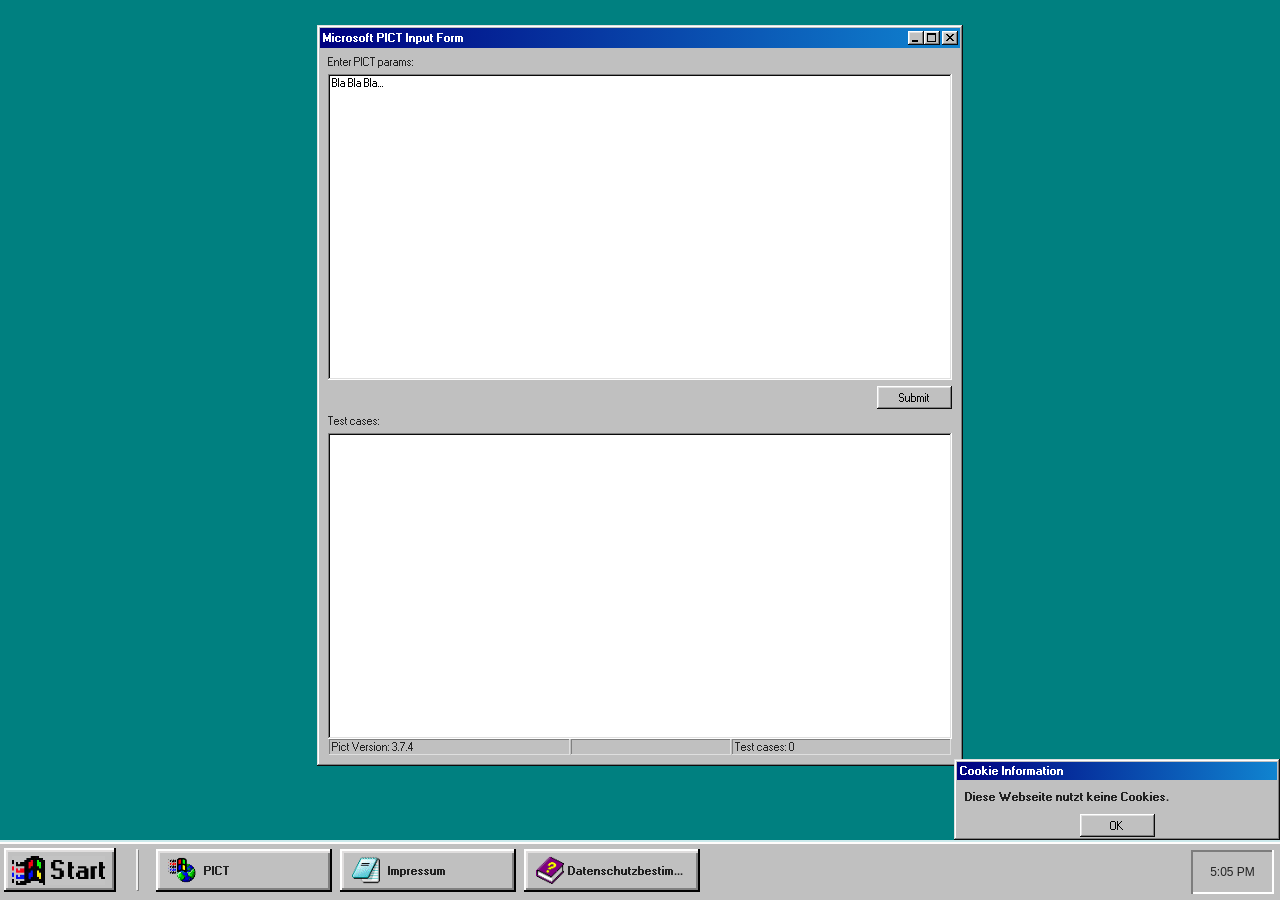
==== src/main/resources/META-INF/resources/index.html @ a513f378 "Add cookie banner and prepare maximize button Problem: We want to display a Cookie banner. In the fu" ====
<!DOCTYPE html>
<html lang="en">
<head style="height: 100%;">
    <meta charset="UTF-8">
    <title>PICT</title>
    <link rel="stylesheet" href="css/98.css">
    <link rel="stylesheet" href="css/win98.css">
    <link rel="stylesheet" href="css/main.css">
</head>
<body>

<div id="cookie-info">
    <div class="window" style="width: 320px">
        <div class="title-bar">
            <div class="title-bar-text">Cookie Information</div>
        </div>
        <div class="window-body">
            <p>Diese Webseite nutzt keine Cookies.</p>
        </div>
        <section class="field-row" style="justify-content: center">
            <button class="center" onclick="document.getElementById('cookie-info').classList.add('hidden')">OK</button>
        </section>
    </div>
</div>

<div class="window notepad-window pict-window" id="pict-window">
    <div class="title-bar">
        <div class="title-bar-text">Microsoft PICT Input Form</div>
        <div class="title-bar-controls">
            <button aria-label="Minimize" id="pict-min-button"></button>
            <button aria-label="Maximize" id="pict-max-button"></button>
            <button aria-label="Close" id="pict-close-button"></button>
        </div>
    </div>
    <div class="window-body">
        <section class="field-row-stacked">
            <div class="field-row-stacked">
                <label for="pict-input">Enter PICT params:</label>
                <textarea id="pict-input" rows="25" onclick="clearInitialText()"></textarea>
            </div>
            <section class="field-row" style="justify-content: flex-end">
                <input type="submit" class="center" onclick="processPict()">
            </section>
            <div class="field-row-stacked">
                <label for="pict-output">Test cases:</label>
                <textarea id="pict-output" rows="25" readonly onclick="selectAll()"></textarea>
            </div>
        </section>
        <div class="status-bar">
            <p class="status-bar-field">Pict Version: 3.7.4</p>
            <p class="status-bar-field" id="test-amount"></p>
            <p class="status-bar-field" id="progress-status"></p>
        </div>
    </div>
</div>


<div class="window notepad-window hidden imprint-window" id="imprint-window">
    <div class="title-bar">
        <div class="title-bar-text">Impressum.txt</div>
        <div class="title-bar-controls">
            <button aria-label="Minimize" id="imprint-min-button"></button>
            <button aria-label="Maximize" id="imprint-max-button"></button>
            <button aria-label="Close" id="imprint-close-button"></button>
        </div>
    </div>
    <div class="window-body">
        <section class="field-row-stacked">
            <div class="field-row-stacked">
                <label for="imprint-text">Impressum</label>
                <textarea id="imprint-text" rows="50">Impressum</textarea>
            </div>
        </section>
    </div>
</div>

<div class="window notepad-window hidden privacy-terms-window" id="privacy-terms-window">
    <div class="title-bar">
        <div class="title-bar-text">Datenschutz.txt</div>
        <div class="title-bar-controls">
            <button aria-label="Minimize" id="privacy-terms-min-button"></button>
            <button aria-label="Maximize" id="privacy-terms-max-button"></button>
            <button aria-label="Close" id="privacy-terms-close-button"></button>
        </div>
    </div>
    <div class="window-body">
        <section class="field-row-stacked">
            <div class="field-row-stacked">
                <label for="privacy-terms-text">Datenschutzbestimmungen</label>
                <textarea id="privacy-terms-text" rows="50">Datenschutzbestimmungen</textarea>
            </div>
        </section>
    </div>
</div>

<div id="start-bar">
    <div id="start-button-items">
        <label id="start-button" class="windows-box-shadow" for="start-button-input"></label>
        <div id="items">

            <label id="pict-item" class="help-tab tab windows-box-shadow"><span>
                <img src="[data-uri]"
                     alt=""/></span><span>PICT</span></label>

            <label id="imprint-item" class="notepad-tab tab windows-box-shadow"><span>
                <img src="[data-uri]" alt=""/></span><span>Impressum</span></label>

            <label id="privacy-terms-item" class="help-tab tab windows-box-shadow"><span>
                <img src="[data-uri]" alt=""/></span><span>Datenschutzbestimmungen</span></label>

        </div>
    </div>
    <div id="start-menu" class="windows-box-shadow">
        <div id="windows-start-menu-blue">Windows<span>98</span></div>
    </div>
    <div id="time-options"></div>
</div>


<script src="js/main.js"></script>
</body>
</html>
---- src/main/resources/META-INF/resources/css/98.css ----
/*! 98.css v0.1.18 - https://github.com/jdan/98.css */@font-face{font-family:"Pixelated MS Sans Serif";font-style:normal;font-weight:400;src:url(ms_sans_serif.woff) format("woff");src:url(ms_sans_serif.woff2) format("woff2")}@font-face{font-family:"Pixelated MS Sans Serif";font-style:normal;font-weight:700;src:url(ms_sans_serif_bold.woff) format("woff");src:url(ms_sans_serif_bold.woff2) format("woff2")}body{color:#222;font-family:Arial;font-size:12px}.title-bar,.window,button,input,label,option,select,textarea,ul.tree-view{-webkit-font-smoothing:none;font-family:"Pixelated MS Sans Serif",Arial;font-size:11px}h1{font-size:5rem}h2{font-size:2.5rem}h3{font-size:2rem}h4{font-size:1.5rem}u{border-bottom:.5px solid #222;text-decoration:none}button,input[type=reset],input[type=submit]{border:none;border-radius:0;box-sizing:border-box;min-height:23px;min-width:75px;padding:0 12px}.vertical-bar,button,input[type=reset],input[type=submit]{background:silver;box-shadow:inset -1px -1px #0a0a0a,inset 1px 1px #fff,inset -2px -2px grey,inset 2px 2px #dfdfdf}.vertical-bar{height:20px;width:4px}button:not(:disabled):active,input[type=reset]:not(:disabled):active,input[type=submit]:not(:disabled):active{box-shadow:inset -1px -1px #fff,inset 1px 1px #0a0a0a,inset -2px -2px #dfdfdf,inset 2px 2px grey;padding:2px 11px 0 13px}@media (not(hover)){button:not(:disabled):hover,input[type=reset]:not(:disabled):hover,input[type=submit]:not(:disabled):hover{box-shadow:inset -1px -1px #fff,inset 1px 1px #0a0a0a,inset -2px -2px #dfdfdf,inset 2px 2px grey}}button:focus,input[type=reset]:focus,input[type=submit]:focus{outline:1px dotted #000;outline-offset:-4px}button::-moz-focus-inner,input[type=reset]::-moz-focus-inner,input[type=submit]::-moz-focus-inner{border:0}:disabled,:disabled+label,input[readonly],input[readonly]+label{color:grey}:disabled+label,button:disabled,input[type=reset]:disabled,input[type=submit]:disabled{text-shadow:1px 1px 0 #fff}.window{background:silver;box-shadow:inset -1px -1px #0a0a0a,inset 1px 1px #dfdfdf,inset -2px -2px grey,inset 2px 2px #fff;padding:3px}.title-bar{align-items:center;background:linear-gradient(90deg,navy,#1084d0);display:flex;justify-content:space-between;padding:3px 2px 3px 3px}.title-bar.inactive{background:linear-gradient(90deg,grey,#b5b5b5)}.title-bar-text{color:#fff;font-weight:700;letter-spacing:0;margin-right:24px}.title-bar-controls{display:flex}.title-bar-controls button{display:block;min-height:14px;min-width:16px;padding:0}.title-bar-controls button:active{padding:0}.title-bar-controls button:focus{outline:none}.title-bar-controls button[aria-label=Minimize]{background-image:url("data:image/svg+xml;charset=utf-8,%3Csvg width='6' height='2' fill='none' xmlns='http://www.w3.org/2000/svg'%3E%3Cpath fill='%23000' d='M0 0h6v2H0z'/%3E%3C/svg%3E");background-position:bottom 3px left 4px;background-repeat:no-repeat}.title-bar-controls button[aria-label=Maximize]{background-image:url("data:image/svg+xml;charset=utf-8,%3Csvg width='9' height='9' fill='none' xmlns='http://www.w3.org/2000/svg'%3E%3Cpath fill-rule='evenodd' clip-rule='evenodd' d='M9 0H0v9h9V0zM8 2H1v6h7V2z' fill='%23000'/%3E%3C/svg%3E");background-position:top 2px left 3px;background-repeat:no-repeat}.title-bar-controls button[aria-label=Restore]{background-image:url("data:image/svg+xml;charset=utf-8,%3Csvg width='8' height='9' fill='none' xmlns='http://www.w3.org/2000/svg'%3E%3Cpath fill='%23000' d='M2 0h6v2H2zM7 2h1v4H7zM2 2h1v1H2zM6 5h1v1H6zM0 3h6v2H0zM5 5h1v4H5zM0 5h1v4H0zM1 8h4v1H1z'/%3E%3C/svg%3E");background-position:top 2px left 3px;background-repeat:no-repeat}.title-bar-controls button[aria-label=Help]{background-image:url("data:image/svg+xml;charset=utf-8,%3Csvg width='6' height='9' fill='none' xmlns='http://www.w3.org/2000/svg'%3E%3Cpath fill='%23000' d='M0 1h2v2H0zM1 0h4v1H1zM4 1h2v2H4zM3 3h2v1H3zM2 4h2v2H2zM2 7h2v2H2z'/%3E%3C/svg%3E");background-position:top 2px left 5px;background-repeat:no-repeat}.title-bar-controls button[aria-label=Close]{background-image:url("data:image/svg+xml;charset=utf-8,%3Csvg width='8' height='7' fill='none' xmlns='http://www.w3.org/2000/svg'%3E%3Cpath fill-rule='evenodd' clip-rule='evenodd' d='M0 0h2v1h1v1h2V1h1V0h2v1H7v1H6v1H5v1h1v1h1v1h1v1H6V6H5V5H3v1H2v1H0V6h1V5h1V4h1V3H2V2H1V1H0V0z' fill='%23000'/%3E%3C/svg%3E");background-position:top 3px left 4px;background-repeat:no-repeat;margin-left:2px}.status-bar{gap:1px;display:flex;margin:0 1px}.status-bar-field{box-shadow:inset -1px -1px #dfdfdf,inset 1px 1px grey;flex-grow:1;margin:0;padding:2px 3px}.window-body{margin:8px}fieldset{border-image:url("data:image/svg+xml;charset=utf-8,%3Csvg width='5' height='5' fill='gray' xmlns='http://www.w3.org/2000/svg'%3E%3Cpath fill-rule='evenodd' clip-rule='evenodd' d='M0 0h5v5H0V2h2v1h1V2H0' fill='%23fff'/%3E%3Cpath fill-rule='evenodd' clip-rule='evenodd' d='M0 0h4v4H0V1h1v2h2V1H0'/%3E%3C/svg%3E") 2;margin:0;padding:10px;padding-block-start:8px}legend{background:silver}.field-row{align-items:center;display:flex}[class^=field-row]+[class^=field-row]{margin-top:6px}.field-row>*+*{margin-left:6px}.field-row-stacked{display:flex;flex-direction:column}.field-row-stacked *+*{margin-top:6px}label{align-items:center;display:inline-flex}input[type=checkbox],input[type=radio]{appearance:none;-webkit-appearance:none;-moz-appearance:none;background:0;border:none;margin:0;opacity:0;position:fixed}input[type=checkbox]+label,input[type=radio]+label{line-height:13px}input[type=radio]+label{margin-left:18px;position:relative}input[type=radio]+label:before{background:url("data:image/svg+xml;charset=utf-8,%3Csvg width='12' height='12' fill='none' xmlns='http://www.w3.org/2000/svg'%3E%3Cpath fill-rule='evenodd' clip-rule='evenodd' d='M8 0H4v1H2v1H1v2H0v4h1v2h1V8H1V4h1V2h2V1h4v1h2V1H8V0z' fill='gray'/%3E%3Cpath fill-rule='evenodd' clip-rule='evenodd' d='M8 1H4v1H2v2H1v4h1v1h1V8H2V4h1V3h1V2h4v1h2V2H8V1z' fill='%23000'/%3E%3Cpath fill-rule='evenodd' clip-rule='evenodd' d='M9 3h1v1H9V3zm1 5V4h1v4h-1zm-2 2V9h1V8h1v2H8zm-4 0v1h4v-1H4zm0 0V9H2v1h2z' fill='%23DFDFDF'/%3E%3Cpath fill-rule='evenodd' clip-rule='evenodd' d='M11 2h-1v2h1v4h-1v2H8v1H4v-1H2v1h2v1h4v-1h2v-1h1V8h1V4h-1V2z' fill='%23fff'/%3E%3Cpath fill-rule='evenodd' clip-rule='evenodd' d='M4 2h4v1h1v1h1v4H9v1H8v1H4V9H3V8H2V4h1V3h1V2z' fill='%23fff'/%3E%3C/svg%3E");content:"";display:inline-block;height:12px;left:-18px;margin-right:6px;position:absolute;top:0;width:12px}input[type=radio]:active+label:before{background:url("data:image/svg+xml;charset=utf-8,%3Csvg width='12' height='12' fill='none' xmlns='http://www.w3.org/2000/svg'%3E%3Cpath fill-rule='evenodd' clip-rule='evenodd' d='M8 0H4v1H2v1H1v2H0v4h1v2h1V8H1V4h1V2h2V1h4v1h2V1H8V0z' fill='gray'/%3E%3Cpath fill-rule='evenodd' clip-rule='evenodd' d='M8 1H4v1H2v2H1v4h1v1h1V8H2V4h1V3h1V2h4v1h2V2H8V1z' fill='%23000'/%3E%3Cpath fill-rule='evenodd' clip-rule='evenodd' d='M9 3h1v1H9V3zm1 5V4h1v4h-1zm-2 2V9h1V8h1v2H8zm-4 0v1h4v-1H4zm0 0V9H2v1h2z' fill='%23DFDFDF'/%3E%3Cpath fill-rule='evenodd' clip-rule='evenodd' d='M11 2h-1v2h1v4h-1v2H8v1H4v-1H2v1h2v1h4v-1h2v-1h1V8h1V4h-1V2z' fill='%23fff'/%3E%3Cpath fill-rule='evenodd' clip-rule='evenodd' d='M4 2h4v1h1v1h1v4H9v1H8v1H4V9H3V8H2V4h1V3h1V2z' fill='silver'/%3E%3C/svg%3E")}input[type=radio]:checked+label:after{background:url("data:image/svg+xml;charset=utf-8,%3Csvg width='4' height='4' fill='none' xmlns='http://www.w3.org/2000/svg'%3E%3Cpath fill-rule='evenodd' clip-rule='evenodd' d='M3 0H1v1H0v2h1v1h2V3h1V1H3V0z' fill='%23000'/%3E%3C/svg%3E");content:"";display:block;height:4px;left:-14px;position:absolute;top:4px;width:4px}input[type=checkbox]:focus+label,input[type=radio]:focus+label{outline:1px dotted #000}input[type=radio][disabled]+label:before{background:url("data:image/svg+xml;charset=utf-8,%3Csvg width='12' height='12' fill='none' xmlns='http://www.w3.org/2000/svg'%3E%3Cpath fill-rule='evenodd' clip-rule='evenodd' d='M8 0H4v1H2v1H1v2H0v4h1v2h1V8H1V4h1V2h2V1h4v1h2V1H8V0z' fill='gray'/%3E%3Cpath fill-rule='evenodd' clip-rule='evenodd' d='M8 1H4v1H2v2H1v4h1v1h1V8H2V4h1V3h1V2h4v1h2V2H8V1z' fill='%23000'/%3E%3Cpath fill-rule='evenodd' clip-rule='evenodd' d='M9 3h1v1H9V3zm1 5V4h1v4h-1zm-2 2V9h1V8h1v2H8zm-4 0v1h4v-1H4zm0 0V9H2v1h2z' fill='%23DFDFDF'/%3E%3Cpath fill-rule='evenodd' clip-rule='evenodd' d='M11 2h-1v2h1v4h-1v2H8v1H4v-1H2v1h2v1h4v-1h2v-1h1V8h1V4h-1V2z' fill='%23fff'/%3E%3Cpath fill-rule='evenodd' clip-rule='evenodd' d='M4 2h4v1h1v1h1v4H9v1H8v1H4V9H3V8H2V4h1V3h1V2z' fill='silver'/%3E%3C/svg%3E")}input[type=radio][disabled]:checked+label:after{background:url("data:image/svg+xml;charset=utf-8,%3Csvg width='4' height='4' fill='none' xmlns='http://www.w3.org/2000/svg'%3E%3Cpath fill-rule='evenodd' clip-rule='evenodd' d='M3 0H1v1H0v2h1v1h2V3h1V1H3V0z' fill='gray'/%3E%3C/svg%3E")}input[type=checkbox]+label{margin-left:19px;position:relative}input[type=checkbox]+label:before{background:#fff;box-shadow:inset -1px -1px #fff,inset 1px 1px grey,inset -2px -2px #dfdfdf,inset 2px 2px #0a0a0a;content:"";display:inline-block;height:13px;left:-19px;margin-right:6px;position:absolute;width:13px}input[type=checkbox]:active+label:before{background:silver}input[type=checkbox]:checked+label:after{background:url("data:image/svg+xml;charset=utf-8,%3Csvg width='7' height='7' fill='none' xmlns='http://www.w3.org/2000/svg'%3E%3Cpath fill-rule='evenodd' clip-rule='evenodd' d='M7 0H6v1H5v1H4v1H3v1H2V3H1V2H0v3h1v1h1v1h1V6h1V5h1V4h1V3h1V0z' fill='%23000'/%3E%3C/svg%3E");content:"";display:block;height:7px;left:-16px;position:absolute;top:3px;width:7px}input[type=checkbox][disabled]+label:before{background:silver}input[type=checkbox][disabled]:checked+label:after{background:url("data:image/svg+xml;charset=utf-8,%3Csvg width='7' height='7' fill='none' xmlns='http://www.w3.org/2000/svg'%3E%3Cpath fill-rule='evenodd' clip-rule='evenodd' d='M7 0H6v1H5v1H4v1H3v1H2V3H1V2H0v3h1v1h1v1h1V6h1V5h1V4h1V3h1V0z' fill='gray'/%3E%3C/svg%3E")}input[type=email],input[type=number],input[type=password],input[type=text]{-webkit-appearance:none;-moz-appearance:none;appearance:none;border:none;border-radius:0}input[type=email],input[type=number],input[type=password],input[type=text],select{background-color:#fff;box-shadow:inset -1px -1px #fff,inset 1px 1px grey,inset -2px -2px #dfdfdf,inset 2px 2px #0a0a0a;box-sizing:border-box;padding:3px 4px}select,textarea{border:none}textarea{-webkit-appearance:none;-moz-appearance:none;appearance:none;background-color:#fff;border-radius:0;box-shadow:inset -1px -1px #fff,inset 1px 1px grey,inset -2px -2px #dfdfdf,inset 2px 2px #0a0a0a;box-sizing:border-box;padding:3px 4px}input[type=email],input[type=password],input[type=text],select{height:21px}input[type=number]{height:22px}input[type=email],input[type=number],input[type=password],input[type=text]{line-height:2}input[type=email]:disabled,input[type=email]:read-only,input[type=number]:disabled,input[type=number]:read-only,input[type=password]:disabled,input[type=password]:read-only,input[type=text]:disabled,input[type=text]:read-only,textarea:disabled{background-color:silver}select{appearance:none;-webkit-appearance:none;-moz-appearance:none;background-image:url("data:image/svg+xml;charset=utf-8,%3Csvg width='16' height='17' fill='none' xmlns='http://www.w3.org/2000/svg'%3E%3Cpath fill-rule='evenodd' clip-rule='evenodd' d='M15 0H0v16h1V1h14V0z' fill='%23DFDFDF'/%3E%3Cpath fill-rule='evenodd' clip-rule='evenodd' d='M2 1H1v14h1V2h12V1H2z' fill='%23fff'/%3E%3Cpath fill-rule='evenodd' clip-rule='evenodd' d='M16 17H0v-1h15V0h1v17z' fill='%23000'/%3E%3Cpath fill-rule='evenodd' clip-rule='evenodd' d='M15 1h-1v14H1v1h14V1z' fill='gray'/%3E%3Cpath fill='silver' d='M2 2h12v13H2z'/%3E%3Cpath fill-rule='evenodd' clip-rule='evenodd' d='M11 6H4v1h1v1h1v1h1v1h1V9h1V8h1V7h1V6z' fill='%23000'/%3E%3C/svg%3E");background-position:top 2px right 2px;background-repeat:no-repeat;border-radius:0;padding-right:32px;position:relative}input[type=email]:focus,input[type=number]:focus,input[type=password]:focus,input[type=text]:focus,select:focus,textarea:focus{outline:none}input[type=range]{-webkit-appearance:none;background:transparent;width:100%}input[type=range]:focus{outline:none}input[type=range]::-webkit-slider-thumb{-webkit-appearance:none;background:url("data:image/svg+xml;charset=utf-8,%3Csvg width='11' height='21' fill='none' xmlns='http://www.w3.org/2000/svg'%3E%3Cpath fill-rule='evenodd' clip-rule='evenodd' d='M0 0v16h2v2h2v2h1v-1H3v-2H1V1h9V0z' fill='%23fff'/%3E%3Cpath fill-rule='evenodd' clip-rule='evenodd' d='M1 1v15h1v1h1v1h1v1h2v-1h1v-1h1v-1h1V1z' fill='%23C0C7C8'/%3E%3Cpath fill-rule='evenodd' clip-rule='evenodd' d='M9 1h1v15H8v2H6v2H5v-1h2v-2h2z' fill='%2387888F'/%3E%3Cpath fill-rule='evenodd' clip-rule='evenodd' d='M10 0h1v16H9v2H7v2H5v1h1v-2h2v-2h2z' fill='%23000'/%3E%3C/svg%3E");height:21px;transform:translateY(-8px);width:11px}input[type=range].has-box-indicator::-webkit-slider-thumb{background:url("data:image/svg+xml;charset=utf-8,%3Csvg width='11' height='21' fill='none' xmlns='http://www.w3.org/2000/svg'%3E%3Cpath fill-rule='evenodd' clip-rule='evenodd' d='M0 0v20h1V1h9V0z' fill='%23fff'/%3E%3Cpath fill='%23C0C7C8' d='M1 1h8v18H1z'/%3E%3Cpath fill-rule='evenodd' clip-rule='evenodd' d='M9 1h1v19H1v-1h8z' fill='%2387888F'/%3E%3Cpath fill-rule='evenodd' clip-rule='evenodd' d='M10 0h1v21H0v-1h10z' fill='%23000'/%3E%3C/svg%3E");transform:translateY(-10px)}input[type=range]::-moz-range-thumb{background:url("data:image/svg+xml;charset=utf-8,%3Csvg width='11' height='21' fill='none' xmlns='http://www.w3.org/2000/svg'%3E%3Cpath fill-rule='evenodd' clip-rule='evenodd' d='M0 0v16h2v2h2v2h1v-1H3v-2H1V1h9V0z' fill='%23fff'/%3E%3Cpath fill-rule='evenodd' clip-rule='evenodd' d='M1 1v15h1v1h1v1h1v1h2v-1h1v-1h1v-1h1V1z' fill='%23C0C7C8'/%3E%3Cpath fill-rule='evenodd' clip-rule='evenodd' d='M9 1h1v15H8v2H6v2H5v-1h2v-2h2z' fill='%2387888F'/%3E%3Cpath fill-rule='evenodd' clip-rule='evenodd' d='M10 0h1v16H9v2H7v2H5v1h1v-2h2v-2h2z' fill='%23000'/%3E%3C/svg%3E");border:0;border-radius:0;height:21px;transform:translateY(2px);width:11px}input[type=range].has-box-indicator::-moz-range-thumb{background:url("data:image/svg+xml;charset=utf-8,%3Csvg width='11' height='21' fill='none' xmlns='http://www.w3.org/2000/svg'%3E%3Cpath fill-rule='evenodd' clip-rule='evenodd' d='M0 0v20h1V1h9V0z' fill='%23fff'/%3E%3Cpath fill='%23C0C7C8' d='M1 1h8v18H1z'/%3E%3Cpath fill-rule='evenodd' clip-rule='evenodd' d='M9 1h1v19H1v-1h8z' fill='%2387888F'/%3E%3Cpath fill-rule='evenodd' clip-rule='evenodd' d='M10 0h1v21H0v-1h10z' fill='%23000'/%3E%3C/svg%3E");transform:translateY(0)}input[type=range]::-webkit-slider-runnable-track{background:#000;border-bottom:1px solid grey;border-right:1px solid grey;box-shadow:1px 0 0 #fff,1px 1px 0 #fff,0 1px 0 #fff,-1px 0 0 #a9a9a9,-1px -1px 0 #a9a9a9,0 -1px 0 #a9a9a9,-1px 1px 0 #fff,1px -1px #a9a9a9;box-sizing:border-box;height:2px;width:100%}input[type=range]::-moz-range-track{background:#000;border-bottom:1px solid grey;border-right:1px solid grey;box-shadow:1px 0 0 #fff,1px 1px 0 #fff,0 1px 0 #fff,-1px 0 0 #a9a9a9,-1px -1px 0 #a9a9a9,0 -1px 0 #a9a9a9,-1px 1px 0 #fff,1px -1px #a9a9a9;box-sizing:border-box;height:2px;width:100%}.is-vertical{display:inline-block;height:150px;transform:translateY(50%);width:4px}.is-vertical>input[type=range]{height:4px;margin:0 16px 0 10px;transform:rotate(270deg) translateX(calc(-50% + 8px));transform-origin:left;width:150px}.is-vertical>input[type=range]::-webkit-slider-runnable-track{border-bottom:1px solid grey;border-left:1px solid grey;border-right:0;box-shadow:-1px 0 0 #fff,-1px 1px 0 #fff,0 1px 0 #fff,1px 0 0 #a9a9a9,1px -1px 0 #a9a9a9,0 -1px 0 #a9a9a9,1px 1px 0 #fff,-1px -1px #a9a9a9}.is-vertical>input[type=range]::-moz-range-track{border-bottom:1px solid grey;border-left:1px solid grey;border-right:0;box-shadow:-1px 0 0 #fff,-1px 1px 0 #fff,0 1px 0 #fff,1px 0 0 #a9a9a9,1px -1px 0 #a9a9a9,0 -1px 0 #a9a9a9,1px 1px 0 #fff,-1px -1px #a9a9a9}.is-vertical>input[type=range]::-webkit-slider-thumb{transform:translateY(-8px) scaleX(-1)}.is-vertical>input[type=range].has-box-indicator::-webkit-slider-thumb{transform:translateY(-10px) scaleX(-1)}.is-vertical>input[type=range]::-moz-range-thumb{transform:translateY(2px) scaleX(-1)}.is-vertical>input[type=range].has-box-indicator::-moz-range-thumb{transform:translateY(0) scaleX(-1)}select:focus{background-color:navy;color:#fff}select:focus option{background-color:#fff;color:#000}select:active{background-image:url("data:image/svg+xml;charset=utf-8,%3Csvg width='16' height='17' fill='none' xmlns='http://www.w3.org/2000/svg'%3E%3Cpath fill-rule='evenodd' clip-rule='evenodd' d='M0 0h16v17H0V0zm1 16h14V1H1v15z' fill='gray'/%3E%3Cpath fill='silver' d='M1 1h14v15H1z'/%3E%3Cpath fill-rule='evenodd' clip-rule='evenodd' d='M12 7H5v1h1v1h1v1h1v1h1v-1h1V9h1V8h1V7z' fill='%23000'/%3E%3C/svg%3E")}a{color:#00f}a:focus{outline:1px dotted #00f}ul.tree-view{background:#fff;box-shadow:inset -1px -1px #fff,inset 1px 1px grey,inset -2px -2px #dfdfdf,inset 2px 2px #0a0a0a;display:block;margin:0;padding:6px}ul.tree-view li{list-style-type:none}ul.tree-view a{color:#000;text-decoration:none}ul.tree-view a:focus{background-color:navy;color:#fff}ul.tree-view li,ul.tree-view ul{margin-top:3px}ul.tree-view ul{border-left:1px dotted grey;margin-left:16px;padding-left:16px}ul.tree-view ul>li{position:relative}ul.tree-view ul>li:before{border-bottom:1px dotted grey;content:"";display:block;left:-16px;position:absolute;top:6px;width:12px}ul.tree-view ul>li:last-child:after{background:#fff;bottom:0;content:"";display:block;left:-20px;position:absolute;top:7px;width:8px}ul.tree-view details{margin-top:0}ul.tree-view details[open] summary{margin-bottom:0}ul.tree-view ul details>summary:before{margin-left:-22px;position:relative;z-index:1}ul.tree-view details>summary:before{background-color:#fff;border:1px solid grey;content:"+";display:block;float:left;height:9px;line-height:8px;margin-right:5px;padding-left:1px;text-align:center;width:8px}ul.tree-view details[open]>summary:before{content:"-"}ul.tree-view details>summary::-webkit-details-marker,ul.tree-view details>summary::marker{content:""}pre{background:#fff;box-shadow:inset -1px -1px #fff,inset 1px 1px grey,inset -2px -2px #dfdfdf,inset 2px 2px #0a0a0a;display:block;margin:0;padding:12px 8px}code,code *{font-family:monospace}summary:focus{outline:1px dotted #000}::-webkit-scrollbar{width:16px}::-webkit-scrollbar:horizontal{height:17px}::-webkit-scrollbar-corner{background:#dfdfdf}::-webkit-scrollbar-track{background-image:url("data:image/svg+xml;charset=utf-8,%3Csvg width='2' height='2' fill='none' xmlns='http://www.w3.org/2000/svg'%3E%3Cpath fill-rule='evenodd' clip-rule='evenodd' d='M1 0H0v1h1v1h1V1H1V0z' fill='silver'/%3E%3Cpath fill-rule='evenodd' clip-rule='evenodd' d='M2 0H1v1H0v1h1V1h1V0z' fill='%23fff'/%3E%3C/svg%3E")}::-webkit-scrollbar-thumb{background-color:#dfdfdf;box-shadow:inset -1px -1px #0a0a0a,inset 1px 1px #fff,inset -2px -2px grey,inset 2px 2px #dfdfdf}::-webkit-scrollbar-button:horizontal:end:increment,::-webkit-scrollbar-button:horizontal:start:decrement,::-webkit-scrollbar-button:vertical:end:increment,::-webkit-scrollbar-button:vertical:start:decrement{display:block}::-webkit-scrollbar-button:vertical:start{background-image:url("data:image/svg+xml;charset=utf-8,%3Csvg width='16' height='17' fill='none' xmlns='http://www.w3.org/2000/svg'%3E%3Cpath fill-rule='evenodd' clip-rule='evenodd' d='M15 0H0v16h1V1h14V0z' fill='%23DFDFDF'/%3E%3Cpath fill-rule='evenodd' clip-rule='evenodd' d='M2 1H1v14h1V2h12V1H2z' fill='%23fff'/%3E%3Cpath fill-rule='evenodd' clip-rule='evenodd' d='M16 17H0v-1h15V0h1v17z' fill='%23000'/%3E%3Cpath fill-rule='evenodd' clip-rule='evenodd' d='M15 1h-1v14H1v1h14V1z' fill='gray'/%3E%3Cpath fill='silver' d='M2 2h12v13H2z'/%3E%3Cpath fill-rule='evenodd' clip-rule='evenodd' d='M8 6H7v1H6v1H5v1H4v1h7V9h-1V8H9V7H8V6z' fill='%23000'/%3E%3C/svg%3E");height:17px}::-webkit-scrollbar-button:vertical:end{background-image:url("data:image/svg+xml;charset=utf-8,%3Csvg width='16' height='17' fill='none' xmlns='http://www.w3.org/2000/svg'%3E%3Cpath fill-rule='evenodd' clip-rule='evenodd' d='M15 0H0v16h1V1h14V0z' fill='%23DFDFDF'/%3E%3Cpath fill-rule='evenodd' clip-rule='evenodd' d='M2 1H1v14h1V2h12V1H2z' fill='%23fff'/%3E%3Cpath fill-rule='evenodd' clip-rule='evenodd' d='M16 17H0v-1h15V0h1v17z' fill='%23000'/%3E%3Cpath fill-rule='evenodd' clip-rule='evenodd' d='M15 1h-1v14H1v1h14V1z' fill='gray'/%3E%3Cpath fill='silver' d='M2 2h12v13H2z'/%3E%3Cpath fill-rule='evenodd' clip-rule='evenodd' d='M11 6H4v1h1v1h1v1h1v1h1V9h1V8h1V7h1V6z' fill='%23000'/%3E%3C/svg%3E");height:17px}::-webkit-scrollbar-button:horizontal:start{background-image:url("data:image/svg+xml;charset=utf-8,%3Csvg width='16' height='17' fill='none' xmlns='http://www.w3.org/2000/svg'%3E%3Cpath fill-rule='evenodd' clip-rule='evenodd' d='M15 0H0v16h1V1h14V0z' fill='%23DFDFDF'/%3E%3Cpath fill-rule='evenodd' clip-rule='evenodd' d='M2 1H1v14h1V2h12V1H2z' fill='%23fff'/%3E%3Cpath fill-rule='evenodd' clip-rule='evenodd' d='M16 17H0v-1h15V0h1v17z' fill='%23000'/%3E%3Cpath fill-rule='evenodd' clip-rule='evenodd' d='M15 1h-1v14H1v1h14V1z' fill='gray'/%3E%3Cpath fill='silver' d='M2 2h12v13H2z'/%3E%3Cpath fill-rule='evenodd' clip-rule='evenodd' d='M9 4H8v1H7v1H6v1H5v1h1v1h1v1h1v1h1V4z' fill='%23000'/%3E%3C/svg%3E");width:16px}::-webkit-scrollbar-button:horizontal:end{background-image:url("data:image/svg+xml;charset=utf-8,%3Csvg width='16' height='17' fill='none' xmlns='http://www.w3.org/2000/svg'%3E%3Cpath fill-rule='evenodd' clip-rule='evenodd' d='M15 0H0v16h1V1h14V0z' fill='%23DFDFDF'/%3E%3Cpath fill-rule='evenodd' clip-rule='evenodd' d='M2 1H1v14h1V2h12V1H2z' fill='%23fff'/%3E%3Cpath fill-rule='evenodd' clip-rule='evenodd' d='M16 17H0v-1h15V0h1v17z' fill='%23000'/%3E%3Cpath fill-rule='evenodd' clip-rule='evenodd' d='M15 1h-1v14H1v1h14V1z' fill='gray'/%3E%3Cpath fill='silver' d='M2 2h12v13H2z'/%3E%3Cpath fill-rule='evenodd' clip-rule='evenodd' d='M7 4H6v7h1v-1h1V9h1V8h1V7H9V6H8V5H7V4z' fill='%23000'/%3E%3C/svg%3E");width:16px}
/*# sourceMappingURL=98.css.map */
---- src/main/resources/META-INF/resources/css/win98.css ----
body {
    background: #008080;
    margin: 0;
    padding: 0;
    font-family: Arial, sans-serif;
    user-select: none;
    font-weight: 300;
    -webkit-font-smoothing: none;
    -moz-osx-font-smoothing: grayscale;
}

#start-bar {
    background: #c0c0c0;
    height: 2.5rem;
    position: absolute;
    bottom: 0;
    width: calc(100% - 1rem);
    display: flex;
    padding: 0.5rem;
    z-index: 999999999;
    justify-content: space-between;
    box-shadow: 0 -2px #fffdfc, 0 -4px #cce9eb;
}

#start-menu {
    bottom: 3.75rem;
    position: absolute;
    background: #c0c0c0;
    left: 0.25rem;
    width: 24rem;
    min-height: 3rem;
    display: none;
}

#start-button-input:checked ~ #start-bar > #start-menu {
    display: block;
}

#start-menu ul {
    list-style: none;
    padding: 0;
    margin: 0;
}

#start-menu ul li label {
    height: 4rem;
    float: left;
    cursor: pointer;
    padding: 0 0.5rem 0 0.5rem;
    margin: 0 2.5rem;
    display: flex;
    align-items: center;
    position: relative;
    cursor: pointer;
    box-sizing: border-box;
    width: calc(100% - 3rem);
}

#start-menu > ul > li label:before {
    width: 10px;
    background: black;
    content: '';
    height: 1px;
    position: absolute;
    bottom: 20px;
    left: 3rem;
}

#start-menu > ul > li label:first-of-type:before {
    width: 14px;
}


#start-menu > ul > li label:hover:before {
    background: white;
}

#start-menu ul li.line label {
    box-shadow: 0 2px #808280, 0 4px white;
}

.line {
    box-shadow: 0 2px #808280, 0 4px white;
}

#start-menu ul li img {
    width: 2rem;
    height: auto;
    margin: 0 1rem 0 0;
}

#start-menu ul li label:hover {
    background: #0c1b98;
    color: white;
    box-shadow: -8px 0 #0c1b98, 8px 0 #0c1b98;
}

.windows-box-shadow {
    box-shadow: -2px -2px #e0dede, -2px 0 #e0dede, 0 -2px #e0dede, -4px -4px white, -4px 0 white, 0 -4px white, 2px 2px #818181, 0 2px #818181, 2px 0 #818181, 2px -2px #e0dede, -2px 2px #818181, -4px 2px white, -4px 4px black, 4px 4px black, 4px 0 black, 0 4px black, 2px -4px white, 4px -4px black;
}

.inverse-windows-box-shadow {
    box-shadow: -2px -2px #818181, -2px 0 #818181, 0 -2px #818181, -4px -4px black, -4px 0 black, 0 -4px black, 2px 2px #e0dede, 0 2px #e0dede, 2px 0 #e0dede, 2px -2px #818181, -2px 2px #e0dede, -4px 2px black, -4px 4px white, 4px 4px white, 4px 0 white, 0 4px white, 2px -4px black, 4px -4px white;
}

#start-button {
    min-width: 104px;
    background-image: url([data-uri]);
    width: 6.5rem;
    background-size: auto 80%;
    background-repeat: no-repeat;
    background-position: 0.25rem;
    cursor: pointer;
    height: 2.25rem;
}

#time-options {
    box-shadow: 0 2px white, 0 -2px #7d7d7d, -2px -2px #7d7d7d, 2px 2px white, -2px 2px #7d7d7d, 2px -2px white;
    width: 5rem;
    display: flex;
    align-items: center;
    justify-content: center;
}

#time-options:after {
    content: '5:05 PM';
}

#start-button:active {
    box-shadow: -2px -2px #818181, -2px 0 #818181, 0 -2px #818181, -4px -4px black, -4px 0 black, 0 -4px black, 2px 2px #e0dede, 0 2px #e0dede, 2px 0 #e0dede, 2px -2px #818181, -2px 2px #e0dede, -4px 2px black, -4px 4px white, 4px 4px white, 4px 0 white, 0 4px white, 2px -4px black, 4px -4px white;
}

label {
    display: block;
}

.programs label:after {
    content: '';
    border-width: 5px;
    border-style: solid;
    border-color: transparent transparent transparent black;
    position: absolute;
    top: 1.5rem;
    right: 0.25rem;
}

.programs label:hover:after {
    border-color: transparent transparent transparent white;
}

#items:before {
    content: '';
    width: 2px;
    height: calc(100% - 1rem);
    position: absolute;
    background: #f2f2f2;
    box-shadow: 1px 1px 0 #818181;
    left: 0.5rem;
    top: 0.5rem;
}

#items:before {
    top: 0;
    height: calc(100% - 2px);
}

#start-button-items {
    display: flex;
    width: calc(100% - 4rem);
}

#items {
    margin: 0 0 0 1rem;
    padding: 0 0 0 2rem;
    display: flex;
    overflow: hidden;
    padding: 4px 0 0 2rem;
    position: relative;
    position: relative;
    top: -3px;
    height: calc(100% + -1px);
}

#items > label {
    height: calc(100% - 4px);
    display: flex;
    width: 10.5rem;
    align-items: center;
    cursor: pointer;
    box-sizing: border-box;
    margin: 0 1rem 0 0;
    font-weight: 600;
    padding: 0 0.5rem;
    white-space: nowrap;
    overflow: hidden;
    text-overflow: ellipsis;
}

#items > label span {
    display: block;
    overflow: hidden;
    min-width: 2rem;
    text-overflow: ellipsis;
}

#items > label:active {
    box-shadow: -2px -2px #818181, -2px 0 #818181, 0 -2px #818181, -4px -4px black, -4px 0 black, 0 -4px black, 2px 2px #e0dede, 0 2px #e0dede, 2px 0 #e0dede, 2px -2px #818181, -2px 2px #e0dede, -4px 2px black, -4px 4px white, 4px 4px white, 4px 0 white, 0 4px white, 2px -4px black, 4px -4px white;
}

#items > label img {
    width: 1.75rem;
    padding: 0 0.5rem 0 0;
}

#start-bar .programs > ul {
    display: none;
    position: absolute;
    top: 4rem;
    left: calc(100% - 6px);
    background: silver;
    list-style: none;
    padding: none;
    margin: 0;
}

.programs > ul label:after,
.programs > ul label:before {
    display: none;
}

#start-menu .programs ul img {
    width: 1rem;
    margin: 0 0.5rem 0 0;
}

#start-menu .programs ul label {
    margin: 0;
    width: 100%;
    padding: 0;
    height: auto;
    padding: 0.5rem;
    width: 14rem;
}

#start-bar .programs:hover > ul {
    display: block;
}

#start-menu .programs ul li label:hover {
    box-shadow: none;
}
---- src/main/resources/META-INF/resources/css/main.css ----
textarea {
    resize: none;
    /*font-family: "Arial", sans-serif;*/
}

.notepad-window {
    position: absolute;
    z-index: 10;
    width: 75%;
}

.pict-window {
    position: relative;
    margin: auto;
    width: 50%;
    top: 25px;
}

.imprint-window {
    top: 100px;
    left: 50px;
}

.privacy-terms-window {
    top: 75px;
    right: 90px;
}

.hidden {
    display: none;
}

/*.maximize {
    top: 0;
    right: 0;
    width: 100%;
    height: 95%;
}*/

#cookie-info {
    position: absolute;
    bottom: 3.75rem;
    right: 0;
    z-index: 20;
}

#cookie-info .window-body {
    font-weight: 700;
}
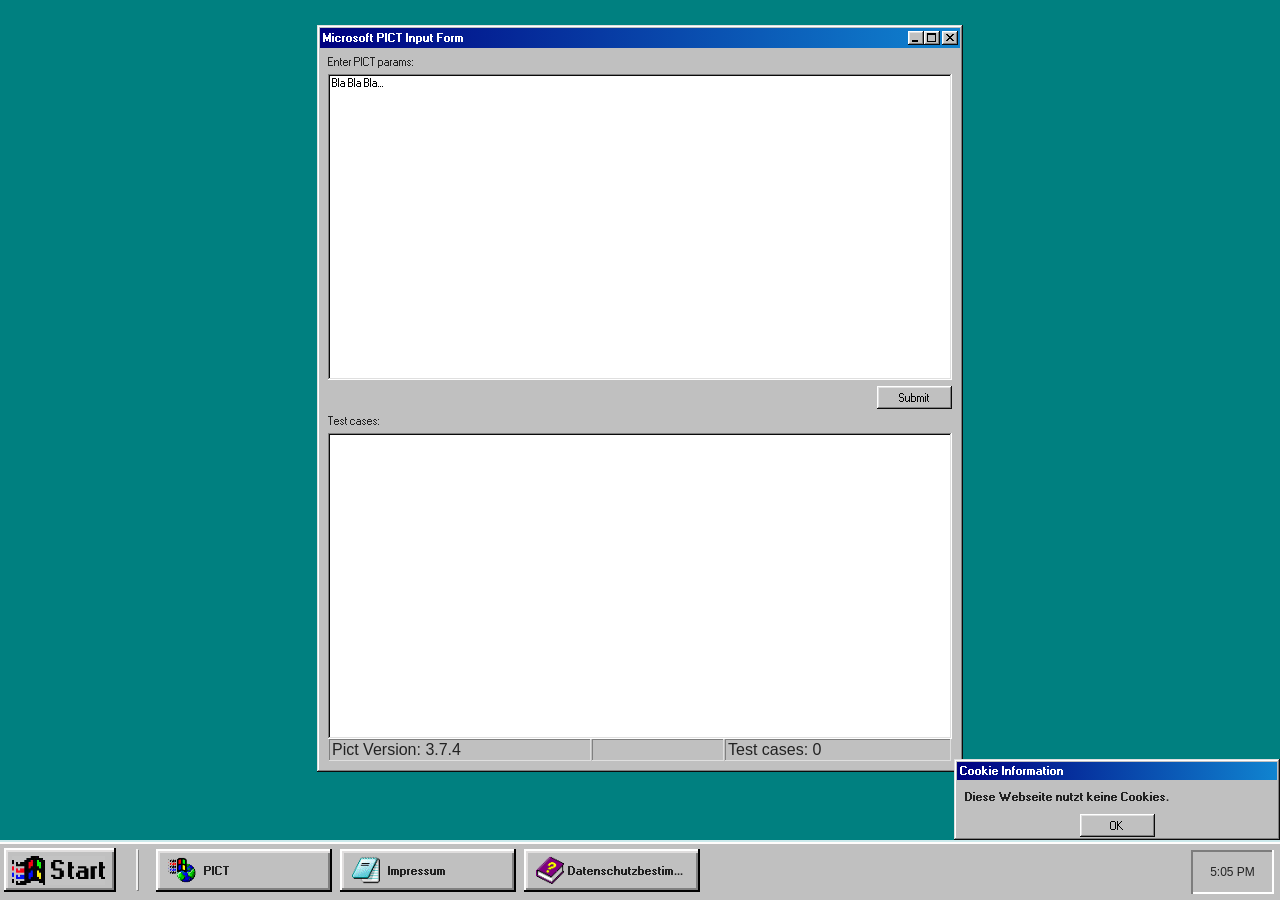
==== commit 2732b983: "Add imprint Problem: We need an imprint, if we want to publish the website.  Solution: Add imprint." ====
--- a/src/main/resources/META-INF/resources/index.html
+++ b/src/main/resources/META-INF/resources/index.html
@@ -57,7 +57,7 @@
 
 <div class="window notepad-window hidden imprint-window" id="imprint-window">
     <div class="title-bar">
-        <div class="title-bar-text">Impressum.txt</div>
+        <div class="title-bar-text">Impressum</div>
         <div class="title-bar-controls">
             <button aria-label="Minimize" id="imprint-min-button"></button>
             <button aria-label="Maximize" id="imprint-max-button"></button>
@@ -67,8 +67,18 @@
     <div class="window-body">
         <section class="field-row-stacked">
             <div class="field-row-stacked">
-                <label for="imprint-text">Impressum</label>
-                <textarea id="imprint-text" rows="50">Impressum</textarea>
+                <h1>Impressum</h1>
+
+                <h2>Angaben gem&auml;&szlig; &sect; 5 TMG</h2>
+                <span class="address"></span>
+
+                <h2>Kontakt</h2>
+                <span class="contact"></span>
+
+                <h2>Redaktionell verantwortlich</h2>
+                <span class="address"></span>
+
+                <p>Quelle: <a href="https://www.e-recht24.de/impressum-generator.html">https://www.e-recht24.de/impressum-generator.html</a></p>
             </div>
         </section>
     </div>
--- a/src/main/resources/META-INF/resources/css/main.css
+++ b/src/main/resources/META-INF/resources/css/main.css
@@ -6,7 +6,23 @@
 .notepad-window {
     position: absolute;
     z-index: 10;
-    width: 75%;
+    width: 50%;
+}
+
+.notepad-window .window-body {
+    font-family: "Arial", sans-serif;
+}
+
+.notepad-window h1 {
+    font-size: larger;
+}
+
+.notepad-window h2 {
+    font-size: large;
+}
+
+.notepad-window p {
+    font-size: medium;
 }
 
 .pict-window {
@@ -47,3 +63,24 @@
 #cookie-info .window-body {
     font-weight: 700;
 }
+
+.address,
+.contact {
+    width: 20rem;
+    height: 5rem;
+    background-repeat: no-repeat;
+    background-position: 0;
+    margin-bottom: 1rem;
+}
+
+.address {
+    background-image: url([data-uri]);
+    background-size: auto 75%;
+    margin-top: -1.5rem;
+}
+
+.contact {
+    background-image: url([data-uri]);
+    background-size: auto 50%;
+    margin-top: -2rem;
+}
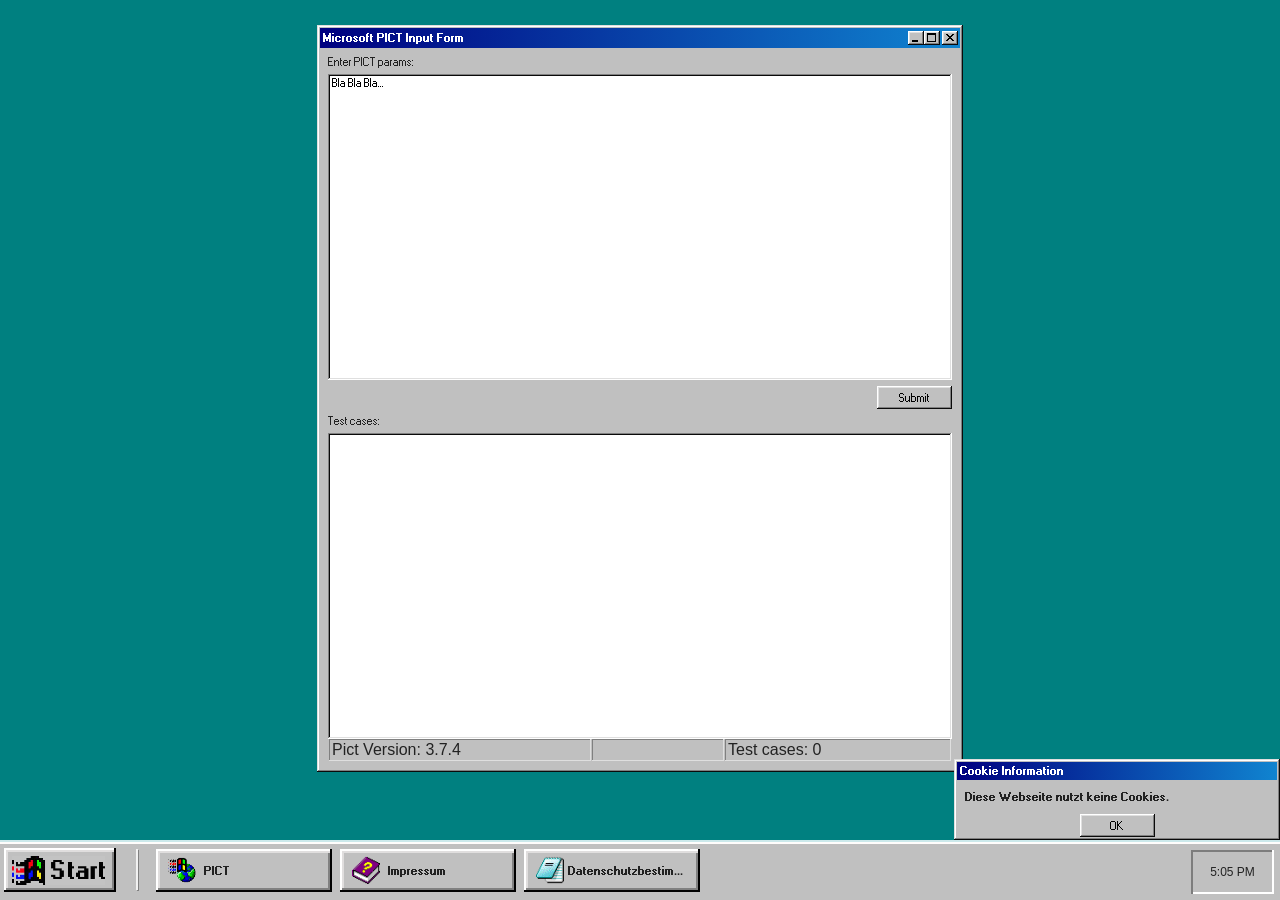
==== commit 86967180: "Switch task bar items Problem: The privacy terms uses a text editor like appearance, hence it should" ====
--- a/src/main/resources/META-INF/resources/index.html
+++ b/src/main/resources/META-INF/resources/index.html
@@ -97,7 +97,157 @@
         <section class="field-row-stacked">
             <div class="field-row-stacked">
                 <label for="privacy-terms-text">Datenschutzbestimmungen</label>
-                <textarea id="privacy-terms-text" rows="50">Datenschutzbestimmungen</textarea>
+                <textarea id="privacy-terms-text" rows="35" readonly>
+# Datenschutz&shy;erkl&auml;rung
+
+## 1. Datenschutz auf einen Blick
+
+### Allgemeine Hinweise
+
+Die folgenden Hinweise geben einen einfachen &Uuml;berblick dar&uuml;ber, was mit Ihren personenbezogenen Daten passiert, wenn Sie diese Website besuchen. Personenbezogene Daten sind alle Daten, mit denen Sie pers&ouml;nlich identifiziert werden k&ouml;nnen. Ausf&uuml;hrliche Informationen zum Thema Datenschutz entnehmen Sie unserer unter diesem Text aufgef&uuml;hrten Datenschutzerkl&auml;rung.
+
+### Datenerfassung auf dieser Website
+
+#### Wer ist verantwortlich f&uuml;r die Datenerfassung auf dieser Website?
+
+Die Datenverarbeitung auf dieser Website erfolgt durch den Websitebetreiber. Dessen Kontaktdaten k&ouml;nnen Sie dem Abschnitt &bdquo;Hinweis zur Verantwortlichen Stelle&ldquo; in dieser Datenschutzerkl&auml;rung entnehmen.
+
+
+#### Wie erfassen wir Ihre Daten?
+
+Ihre Daten werden zum einen dadurch erhoben, dass Sie uns diese mitteilen. Hierbei kann es sich z.&nbsp;B. um Daten handeln, die Sie in ein Kontaktformular eingeben.
+
+Andere Daten werden automatisch oder nach Ihrer Einwilligung beim Besuch der Website durch unsere IT-Systeme erfasst. Das sind vor allem technische Daten (z.&nbsp;B. Internetbrowser, Betriebssystem oder Uhrzeit des Seitenaufrufs). Die Erfassung dieser Daten erfolgt automatisch, sobald Sie diese Website betreten.
+
+
+#### Wof&uuml;r nutzen wir Ihre Daten?
+
+Ein Teil der Daten wird erhoben, um eine fehlerfreie Bereitstellung der Website zu gew&auml;hrleisten. Andere Daten k&ouml;nnen zur Analyse Ihres Nutzerverhaltens verwendet werden.
+
+
+#### Welche Rechte haben Sie bez&uuml;glich Ihrer Daten?
+
+Sie haben jederzeit das Recht, unentgeltlich Auskunft &uuml;ber Herkunft, Empf&auml;nger und Zweck Ihrer gespeicherten personenbezogenen Daten zu erhalten. Sie haben au&szlig;erdem ein Recht, die Berichtigung oder L&ouml;schung dieser Daten zu verlangen. Wenn Sie eine Einwilligung zur Datenverarbeitung erteilt haben, k&ouml;nnen Sie diese Einwilligung jederzeit f&uuml;r die Zukunft widerrufen. Au&szlig;erdem haben Sie das Recht, unter bestimmten Umst&auml;nden die Einschr&auml;nkung der Verarbeitung Ihrer personenbezogenen Daten zu verlangen. Des Weiteren steht Ihnen ein Beschwerderecht bei der zust&auml;ndigen Aufsichtsbeh&ouml;rde zu.
+
+Hierzu sowie zu weiteren Fragen zum Thema Datenschutz k&ouml;nnen Sie sich jederzeit an uns wenden.
+
+
+## 2. Hosting
+
+Wir hosten die Inhalte unserer Website bei folgendem Anbieter:
+
+### Strato
+
+Anbieter ist die Strato AG, Otto-Ostrowski-Stra&szlig;e 7, 10249 Berlin (nachfolgend &bdquo;Strato&ldquo;). Wenn Sie unsere Website besuchen, erfasst Strato verschiedene Logfiles inklusive Ihrer IP-Adressen.
+
+Weitere Informationen entnehmen Sie der Datenschutzerkl&auml;rung von Strato: https://www.strato.de/datenschutz/.
+
+Die Verwendung von Strato erfolgt auf Grundlage von Art. 6 Abs. 1 lit. f DSGVO. Wir haben ein berechtigtes Interesse an einer m&ouml;glichst zuverl&auml;ssigen Darstellung unserer Website. Sofern eine entsprechende Einwilligung abgefragt wurde, erfolgt die Verarbeitung ausschlie&szlig;lich auf Grundlage von Art. 6 Abs. 1 lit. a DSGVO und &sect; 25 Abs. 1 TTDSG, soweit die Einwilligung die Speicherung von Cookies oder den Zugriff auf Informationen im Endger&auml;t des Nutzers (z.&nbsp;B. Device-Fingerprinting) im Sinne des TTDSG umfasst. Die Einwilligung ist jederzeit widerrufbar.
+
+#### Auftragsverarbeitung
+
+Wir haben einen Vertrag &uuml;ber Auftragsverarbeitung (AVV) zur Nutzung des oben genannten Dienstes geschlossen. Hierbei handelt es sich um einen datenschutzrechtlich vorgeschriebenen Vertrag, der gew&auml;hrleistet, dass dieser die personenbezogenen Daten unserer Websitebesucher nur nach unseren Weisungen und unter Einhaltung der DSGVO verarbeitet.
+
+
+## 3. Allgemeine Hinweise und Pflicht&shy;informationen
+
+### Datenschutz
+
+Die Betreiber dieser Seiten nehmen den Schutz Ihrer pers&ouml;nlichen Daten sehr ernst. Wir behandeln Ihre personenbezogenen Daten vertraulich und entsprechend den gesetzlichen Datenschutzvorschriften sowie dieser Datenschutzerkl&auml;rung.
+
+Wenn Sie diese Website benutzen, werden verschiedene personenbezogene Daten erhoben. Personenbezogene Daten sind Daten, mit denen Sie pers&ouml;nlich identifiziert werden k&ouml;nnen. Die vorliegende Datenschutzerkl&auml;rung erl&auml;utert, welche Daten wir erheben und wof&uuml;r wir sie nutzen. Sie erl&auml;utert auch, wie und zu welchem Zweck das geschieht.
+
+Wir weisen darauf hin, dass die Daten&uuml;bertragung im Internet (z.&nbsp;B. bei der Kommunikation per E-Mail) Sicherheitsl&uuml;cken aufweisen kann. Ein l&uuml;ckenloser Schutz der Daten vor dem Zugriff durch Dritte ist nicht m&ouml;glich.
+
+
+### Hinweis zur verantwortlichen Stelle
+
+Die verantwortliche Stelle f&uuml;r die Datenverarbeitung auf dieser Website ist:
+René Fischer
+Schloßstr. 26
+13507 BERLIN
+
+Telefon: +49 (0) 151 6143 5588
+E-Mail: rene.fischer@posteo.de
+
+Verantwortliche Stelle ist die nat&uuml;rliche oder juristische Person, die allein oder gemeinsam mit anderen &uuml;ber die Zwecke und Mittel der Verarbeitung von personenbezogenen Daten (z.&nbsp;B. Namen, E-Mail-Adressen o. &Auml;.) entscheidet.
+
+
+### Speicherdauer
+
+Soweit innerhalb dieser Datenschutzerkl&auml;rung keine speziellere Speicherdauer genannt wurde, verbleiben Ihre personenbezogenen Daten bei uns, bis der Zweck f&uuml;r die Datenverarbeitung entf&auml;llt. Wenn Sie ein berechtigtes L&ouml;schersuchen geltend machen oder eine Einwilligung zur Datenverarbeitung widerrufen, werden Ihre Daten gel&ouml;scht, sofern wir keine anderen rechtlich zul&auml;ssigen Gr&uuml;nde f&uuml;r die Speicherung Ihrer personenbezogenen Daten haben (z.&nbsp;B. steuer- oder handelsrechtliche Aufbewahrungsfristen); im letztgenannten Fall erfolgt die L&ouml;schung nach Fortfall dieser Gr&uuml;nde.
+
+
+### Allgemeine Hinweise zu den Rechtsgrundlagen der Datenverarbeitung auf dieser Website
+
+Sofern Sie in die Datenverarbeitung eingewilligt haben, verarbeiten wir Ihre personenbezogenen Daten auf Grundlage von Art. 6 Abs. 1 lit. a DSGVO bzw. Art. 9 Abs. 2 lit. a DSGVO, sofern besondere Datenkategorien nach Art. 9 Abs. 1 DSGVO verarbeitet werden. Im Falle einer ausdr&uuml;cklichen Einwilligung in die &Uuml;bertragung personenbezogener Daten in Drittstaaten erfolgt die Datenverarbeitung au&szlig;erdem auf Grundlage von Art. 49 Abs. 1 lit. a DSGVO. Sofern Sie in die Speicherung von Cookies oder in den Zugriff auf Informationen in Ihr Endger&auml;t (z.&nbsp;B. via Device-Fingerprinting) eingewilligt haben, erfolgt die Datenverarbeitung zus&auml;tzlich auf Grundlage von &sect; 25 Abs. 1 TTDSG. Die Einwilligung ist jederzeit widerrufbar. Sind Ihre Daten zur Vertragserf&uuml;llung oder zur Durchf&uuml;hrung vorvertraglicher Ma&szlig;nahmen erforderlich, verarbeiten wir Ihre Daten auf Grundlage des Art. 6 Abs. 1 lit. b DSGVO. Des Weiteren verarbeiten wir Ihre Daten, sofern diese zur Erf&uuml;llung einer rechtlichen Verpflichtung erforderlich sind auf Grundlage von Art. 6 Abs. 1 lit. c DSGVO. Die Datenverarbeitung kann ferner auf Grundlage unseres berechtigten Interesses nach Art. 6 Abs. 1 lit. f DSGVO erfolgen. &Uuml;ber die jeweils im Einzelfall einschl&auml;gigen Rechtsgrundlagen wird in den folgenden Abs&auml;tzen dieser Datenschutzerkl&auml;rung informiert.
+
+
+### Widerruf Ihrer Einwilligung zur Datenverarbeitung
+
+Viele Datenverarbeitungsvorg&auml;nge sind nur mit Ihrer ausdr&uuml;cklichen Einwilligung m&ouml;glich. Sie k&ouml;nnen eine bereits erteilte Einwilligung jederzeit widerrufen. Die Rechtm&auml;&szlig;igkeit der bis zum Widerruf erfolgten Datenverarbeitung bleibt vom Widerruf unber&uuml;hrt.
+
+
+### Widerspruchsrecht gegen die Datenerhebung in besonderen F&auml;llen sowie gegen Direktwerbung (Art. 21 DSGVO)
+
+WENN DIE DATENVERARBEITUNG AUF GRUNDLAGE VON ART. 6 ABS. 1 LIT. E ODER F DSGVO ERFOLGT, HABEN SIE JEDERZEIT DAS RECHT, AUS GR&Uuml;NDEN, DIE SICH AUS IHRER BESONDEREN SITUATION ERGEBEN, GEGEN DIE VERARBEITUNG IHRER PERSONENBEZOGENEN DATEN WIDERSPRUCH EINZULEGEN; DIES GILT AUCH F&Uuml;R EIN AUF DIESE BESTIMMUNGEN GEST&Uuml;TZTES PROFILING. DIE JEWEILIGE RECHTSGRUNDLAGE, AUF DENEN EINE VERARBEITUNG BERUHT, ENTNEHMEN SIE DIESER DATENSCHUTZERKL&Auml;RUNG. WENN SIE WIDERSPRUCH EINLEGEN, WERDEN WIR IHRE BETROFFENEN PERSONENBEZOGENEN DATEN NICHT MEHR VERARBEITEN, ES SEI DENN, WIR K&Ouml;NNEN ZWINGENDE SCHUTZW&Uuml;RDIGE GR&Uuml;NDE F&Uuml;R DIE VERARBEITUNG NACHWEISEN, DIE IHRE INTERESSEN, RECHTE UND FREIHEITEN &Uuml;BERWIEGEN ODER DIE VERARBEITUNG DIENT DER GELTENDMACHUNG, AUS&Uuml;BUNG ODER VERTEIDIGUNG VON RECHTSANSPR&Uuml;CHEN (WIDERSPRUCH NACH ART. 21 ABS. 1 DSGVO).
+
+WERDEN IHRE PERSONENBEZOGENEN DATEN VERARBEITET, UM DIREKTWERBUNG ZU BETREIBEN, SO HABEN SIE DAS RECHT, JEDERZEIT WIDERSPRUCH GEGEN DIE VERARBEITUNG SIE BETREFFENDER PERSONENBEZOGENER DATEN ZUM ZWECKE DERARTIGER WERBUNG EINZULEGEN; DIES GILT AUCH F&Uuml;R DAS PROFILING, SOWEIT ES MIT SOLCHER DIREKTWERBUNG IN VERBINDUNG STEHT. WENN SIE WIDERSPRECHEN, WERDEN IHRE PERSONENBEZOGENEN DATEN ANSCHLIESSEND NICHT MEHR ZUM ZWECKE DER DIREKTWERBUNG VERWENDET (WIDERSPRUCH NACH ART. 21 ABS. 2 DSGVO).
+
+
+### Beschwerde&shy;recht bei der zust&auml;ndigen Aufsichts&shy;beh&ouml;rde
+
+Im Falle von Verst&ouml;&szlig;en gegen die DSGVO steht den Betroffenen ein Beschwerderecht bei einer Aufsichtsbeh&ouml;rde, insbesondere in dem Mitgliedstaat ihres gew&ouml;hnlichen Aufenthalts, ihres Arbeitsplatzes oder des Orts des mutma&szlig;lichen Versto&szlig;es zu. Das Beschwerderecht besteht unbeschadet anderweitiger verwaltungsrechtlicher oder gerichtlicher Rechtsbehelfe.
+
+
+### Recht auf Daten&shy;&uuml;bertrag&shy;barkeit
+
+Sie haben das Recht, Daten, die wir auf Grundlage Ihrer Einwilligung oder in Erf&uuml;llung eines Vertrags automatisiert verarbeiten, an sich oder an einen Dritten in einem g&auml;ngigen, maschinenlesbaren Format aush&auml;ndigen zu lassen. Sofern Sie die direkte &Uuml;bertragung der Daten an einen anderen Verantwortlichen verlangen, erfolgt dies nur, soweit es technisch machbar ist.
+
+
+### Auskunft, L&ouml;schung und Berichtigung
+
+Sie haben im Rahmen der geltenden gesetzlichen Bestimmungen jederzeit das Recht auf unentgeltliche Auskunft &uuml;ber Ihre gespeicherten personenbezogenen Daten, deren Herkunft und Empf&auml;nger und den Zweck der Datenverarbeitung und ggf. ein Recht auf Berichtigung oder L&ouml;schung dieser Daten. Hierzu sowie zu weiteren Fragen zum Thema personenbezogene Daten k&ouml;nnen Sie sich jederzeit an uns wenden.
+
+
+### Recht auf Einschr&auml;nkung der Verarbeitung
+
+Sie haben das Recht, die Einschr&auml;nkung der Verarbeitung Ihrer personenbezogenen Daten zu verlangen. Hierzu k&ouml;nnen Sie sich jederzeit an uns wenden. Das Recht auf Einschr&auml;nkung der Verarbeitung besteht in folgenden F&auml;llen:
+
+- Wenn Sie die Richtigkeit Ihrer bei uns gespeicherten personenbezogenen Daten bestreiten, ben&ouml;tigen wir in der Regel Zeit, um dies zu &uuml;berpr&uuml;fen. F&uuml;r die Dauer der Pr&uuml;fung haben Sie das Recht, die Einschr&auml;nkung der Verarbeitung Ihrer personenbezogenen Daten zu verlangen.
+- Wenn die Verarbeitung Ihrer personenbezogenen Daten unrechtm&auml;&szlig;ig geschah/geschieht, k&ouml;nnen Sie statt der L&ouml;schung die Einschr&auml;nkung der Datenverarbeitung verlangen.
+- Wenn wir Ihre personenbezogenen Daten nicht mehr ben&ouml;tigen, Sie sie jedoch zur Aus&uuml;bung, Verteidigung oder Geltendmachung von Rechtsanspr&uuml;chen ben&ouml;tigen, haben Sie das Recht, statt der L&ouml;schung die Einschr&auml;nkung der Verarbeitung Ihrer personenbezogenen Daten zu verlangen.
+- Wenn Sie einen Widerspruch nach Art. 21 Abs. 1 DSGVO eingelegt haben, muss eine Abw&auml;gung zwischen Ihren und unseren Interessen vorgenommen werden. Solange noch nicht feststeht, wessen Interessen &uuml;berwiegen, haben Sie das Recht, die Einschr&auml;nkung der Verarbeitung Ihrer personenbezogenen Daten zu verlangen.
+
+Wenn Sie die Verarbeitung Ihrer personenbezogenen Daten eingeschr&auml;nkt haben, d&uuml;rfen diese Daten &ndash; von ihrer Speicherung abgesehen &ndash; nur mit Ihrer Einwilligung oder zur Geltendmachung, Aus&uuml;bung oder Verteidigung von Rechtsanspr&uuml;chen oder zum Schutz der Rechte einer anderen nat&uuml;rlichen oder juristischen Person oder aus Gr&uuml;nden eines wichtigen &ouml;ffentlichen Interesses der Europ&auml;ischen Union oder eines Mitgliedstaats verarbeitet werden.
+
+
+### SSL- bzw. TLS-Verschl&uuml;sselung
+
+Diese Seite nutzt aus Sicherheitsgr&uuml;nden und zum Schutz der &Uuml;bertragung vertraulicher Inhalte, wie zum Beispiel Bestellungen oder Anfragen, die Sie an uns als Seitenbetreiber senden, eine SSL- bzw. TLS-Verschl&uuml;sselung. Eine verschl&uuml;sselte Verbindung erkennen Sie daran, dass die Adresszeile des Browsers von &bdquo;http://&ldquo; auf &bdquo;https://&ldquo; wechselt und an dem Schloss-Symbol in Ihrer Browserzeile.
+
+Wenn die SSL- bzw. TLS-Verschl&uuml;sselung aktiviert ist, k&ouml;nnen die Daten, die Sie an uns &uuml;bermitteln, nicht von Dritten mitgelesen werden.
+
+
+## 4. Datenerfassung auf dieser Website
+
+### Server-Log-Dateien
+
+Der Provider der Seiten erhebt und speichert automatisch Informationen in so genannten Server-Log-Dateien, die Ihr Browser automatisch an uns &uuml;bermittelt. Dies sind:
+
+- Browsertyp und Browserversion
+- verwendetes Betriebssystem
+- Referrer URL
+- Hostname des zugreifenden Rechners
+- Uhrzeit der Serveranfrage
+- IP-Adresse
+
+Eine Zusammenf&uuml;hrung dieser Daten mit anderen Datenquellen wird nicht vorgenommen.
+
+Die Erfassung dieser Daten erfolgt auf Grundlage von Art. 6 Abs. 1 lit. f DSGVO. Der Websitebetreiber hat ein berechtigtes Interesse an der technisch fehlerfreien Darstellung und der Optimierung seiner Website &ndash; hierzu m&uuml;ssen die Server-Log-Files erfasst werden.
+
+Quelle: https://www.e-recht24.de
+                </textarea>
             </div>
         </section>
     </div>
@@ -112,11 +262,11 @@
                 <img src="[data-uri]"
                      alt=""/></span><span>PICT</span></label>
 
-            <label id="imprint-item" class="notepad-tab tab windows-box-shadow"><span>
-                <img src="[data-uri]" alt=""/></span><span>Impressum</span></label>
-
-            <label id="privacy-terms-item" class="help-tab tab windows-box-shadow"><span>
-                <img src="[data-uri]" alt=""/></span><span>Datenschutzbestimmungen</span></label>
+            <label id="imprint-item" class="help-tab tab windows-box-shadow"><span>
+                <img src="[data-uri]" alt=""/></span><span>Impressum</span></label>
+
+            <label id="privacy-terms-item" class="notepad-tab tab windows-box-shadow"><span>
+                <img src="[data-uri]" alt=""/></span><span>Datenschutzbestimmungen</span></label>
 
         </div>
     </div>
--- a/src/main/resources/META-INF/resources/css/main.css
+++ b/src/main/resources/META-INF/resources/css/main.css
@@ -14,7 +14,7 @@
 }
 
 .notepad-window h1 {
-    font-size: larger;
+    font-size: x-large;
 }
 
 .notepad-window h2 {
@@ -40,6 +40,11 @@
 .privacy-terms-window {
     top: 75px;
     right: 90px;
+}
+
+#privacy-terms-text {
+    font-family: "Courier", serif;
+    font-size: medium;
 }
 
 .hidden {
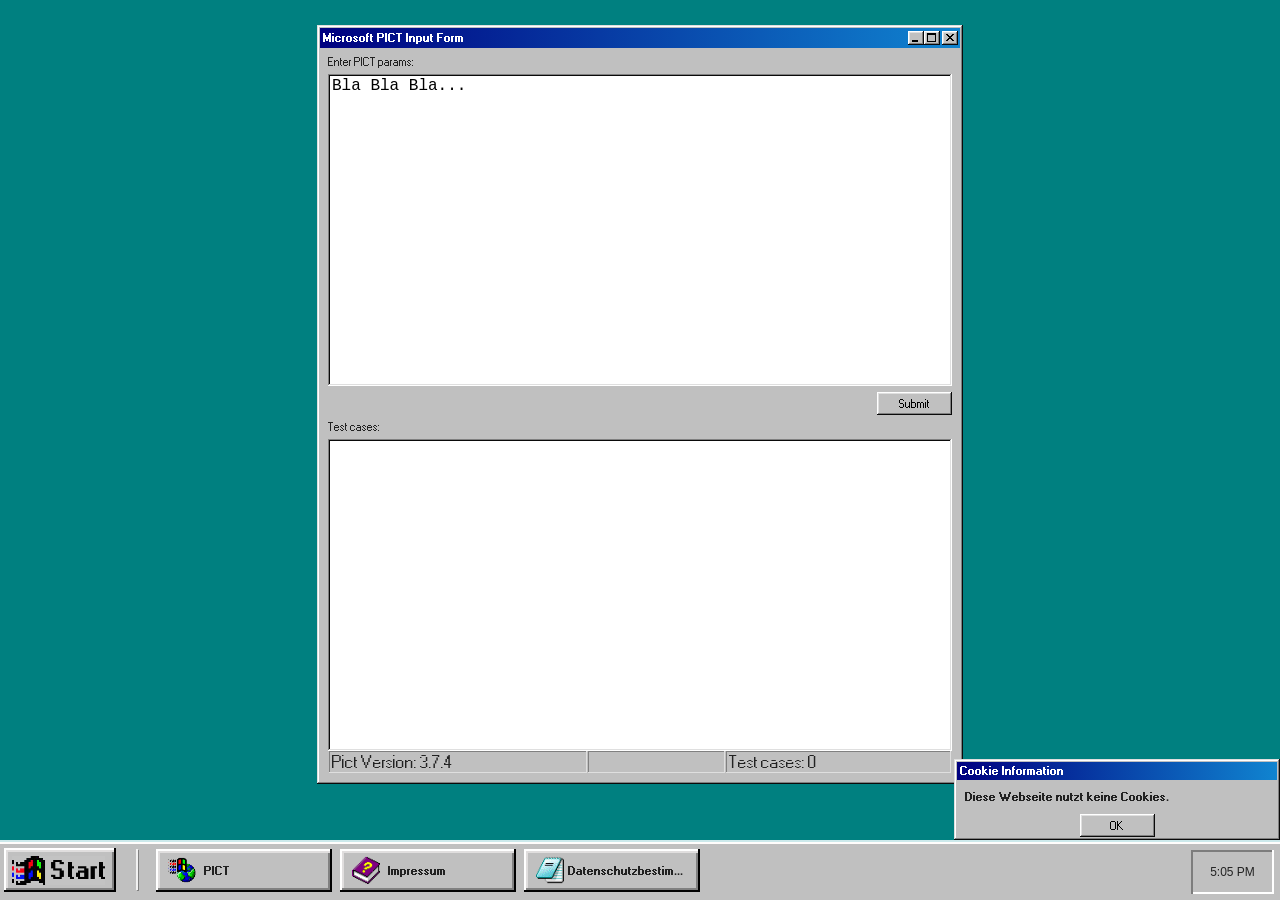
==== commit 8941e82c: "Adjust textarea font size Problem: The font size in the PICT window was too small.  Solution: Adjust" ====
--- a/src/main/resources/META-INF/resources/index.html
+++ b/src/main/resources/META-INF/resources/index.html
@@ -36,14 +36,14 @@
         <section class="field-row-stacked">
             <div class="field-row-stacked">
                 <label for="pict-input">Enter PICT params:</label>
-                <textarea id="pict-input" rows="25" onclick="clearInitialText()"></textarea>
+                <textarea id="pict-input" rows="17" onclick="clearInitialText()"></textarea>
             </div>
             <section class="field-row" style="justify-content: flex-end">
                 <input type="submit" class="center" onclick="processPict()">
             </section>
             <div class="field-row-stacked">
                 <label for="pict-output">Test cases:</label>
-                <textarea id="pict-output" rows="25" readonly onclick="selectAll()"></textarea>
+                <textarea id="pict-output" rows="17" readonly onclick="selectAll()"></textarea>
             </div>
         </section>
         <div class="status-bar">
--- a/src/main/resources/META-INF/resources/css/main.css
+++ b/src/main/resources/META-INF/resources/css/main.css
@@ -1,6 +1,11 @@
 textarea {
     resize: none;
-    /*font-family: "Arial", sans-serif;*/
+    font-family: "Courier", serif;
+    font-size: medium;
+}
+
+.window {
+    overflow: hidden;
 }
 
 .notepad-window {
@@ -9,7 +14,7 @@
     width: 50%;
 }
 
-.notepad-window .window-body {
+#imprint-window .window-body {
     font-family: "Arial", sans-serif;
 }
 
@@ -40,11 +45,6 @@
 .privacy-terms-window {
     top: 75px;
     right: 90px;
-}
-
-#privacy-terms-text {
-    font-family: "Courier", serif;
-    font-size: medium;
 }
 
 .hidden {
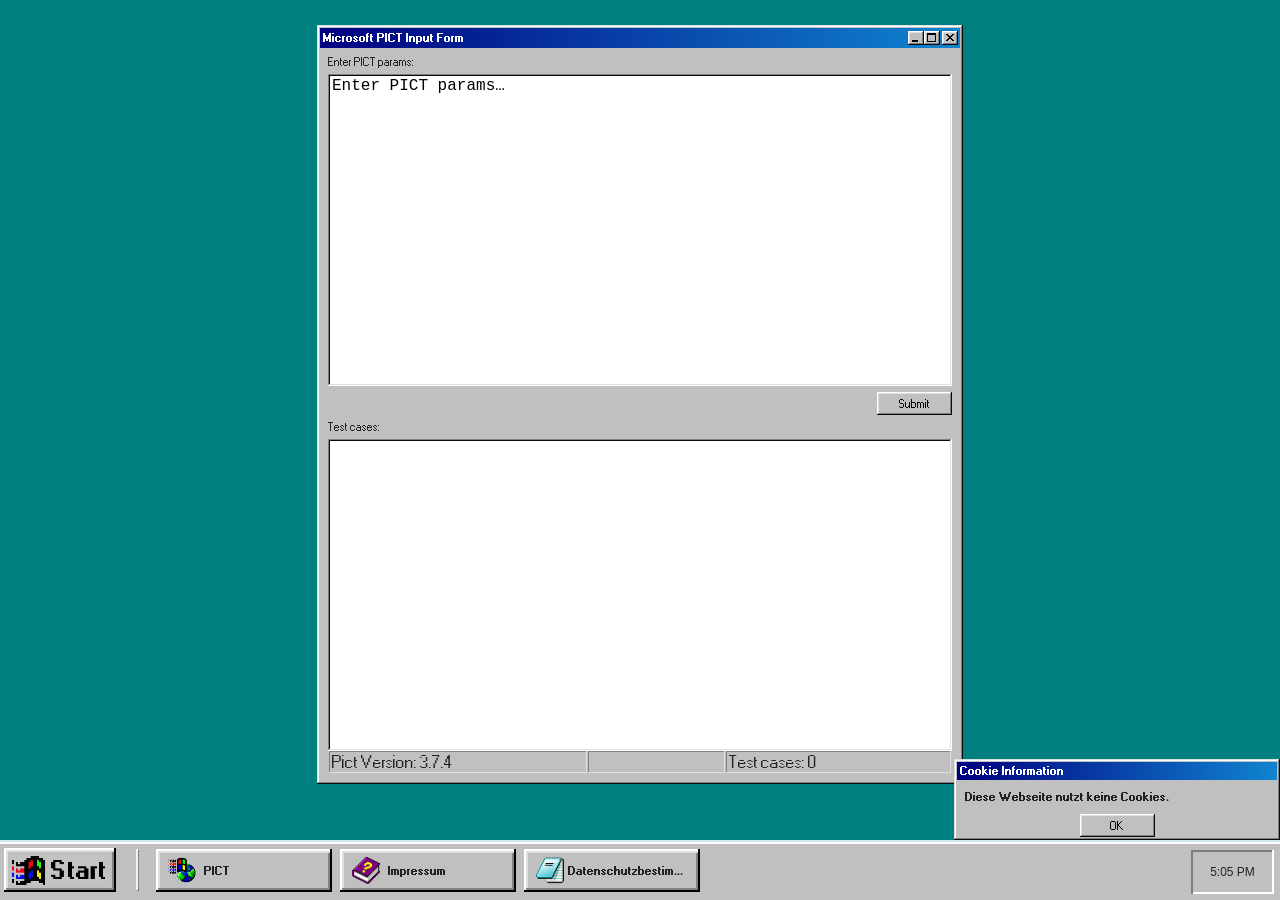
==== commit 902e96ab: "Add GitHub link Problem: We want to link to the project sources.  Solution: Add GitHub repository li" ====
--- a/src/main/resources/META-INF/resources/index.html
+++ b/src/main/resources/META-INF/resources/index.html
@@ -2,10 +2,14 @@
 <html lang="en">
 <head style="height: 100%;">
     <meta charset="UTF-8">
-    <title>PICT</title>
+    <title>pairwise98</title>
     <link rel="stylesheet" href="css/98.css">
     <link rel="stylesheet" href="css/win98.css">
     <link rel="stylesheet" href="css/main.css">
+
+    <link rel="icon" type="image/png" href="/favicon.png" sizes="32x32">
+    <link rel="icon" type="image/png" href="/favicon.png" sizes="96x96">
+    <link rel="apple-touch-icon" sizes="180x180" href="/favicon.png">
 </head>
 <body>
 
@@ -79,6 +83,13 @@
                 <span class="address"></span>
 
                 <p>Quelle: <a href="https://www.e-recht24.de/impressum-generator.html">https://www.e-recht24.de/impressum-generator.html</a></p>
+
+                <h2>Hinweis</h2>
+
+                <p>Diese Website steht in keiner Beziehung zu Microsoft. Sie stellt lediglich eine Weboberfläche zur Nutzung des von Microsoft unter der MIT-Lizenz veröffentlichten Programms "<a href="https://github.com/microsoft/pict">Microsoft PICT</a>" zur Verfügung. Alle genannten Marken sind Eigentum der jeweiligen Inhaber.</p>
+                <p>Die Website ist ein privates "Spielprojekt" ohne kommerzielles Interesse.</p>
+                <p>Das Design nutzt <a href="https://jdan.github.io/98.css/">98.css</a> sowie Tipps und Ressourcen aus dem Blogartikel auf Fjolt: <a href="https://fjolt.com/article/css-windows-98">Using Only CSS to Recreate Windows 98</a>. <a href="https://www.flaticon.com/free-icons/potion" title="potion icons">Potion icons created by Icongeek26 - Flaticon</a></p>
+                <p>Source on GitHub: <a href="https://github.com/renfis/pict">https://github.com/renfis/pict</a></p>
             </div>
         </section>
     </div>
--- a/src/main/resources/META-INF/resources/css/main.css
+++ b/src/main/resources/META-INF/resources/css/main.css
@@ -38,7 +38,7 @@
 }
 
 .imprint-window {
-    top: 100px;
+    top: 35px;
     left: 50px;
 }
 
